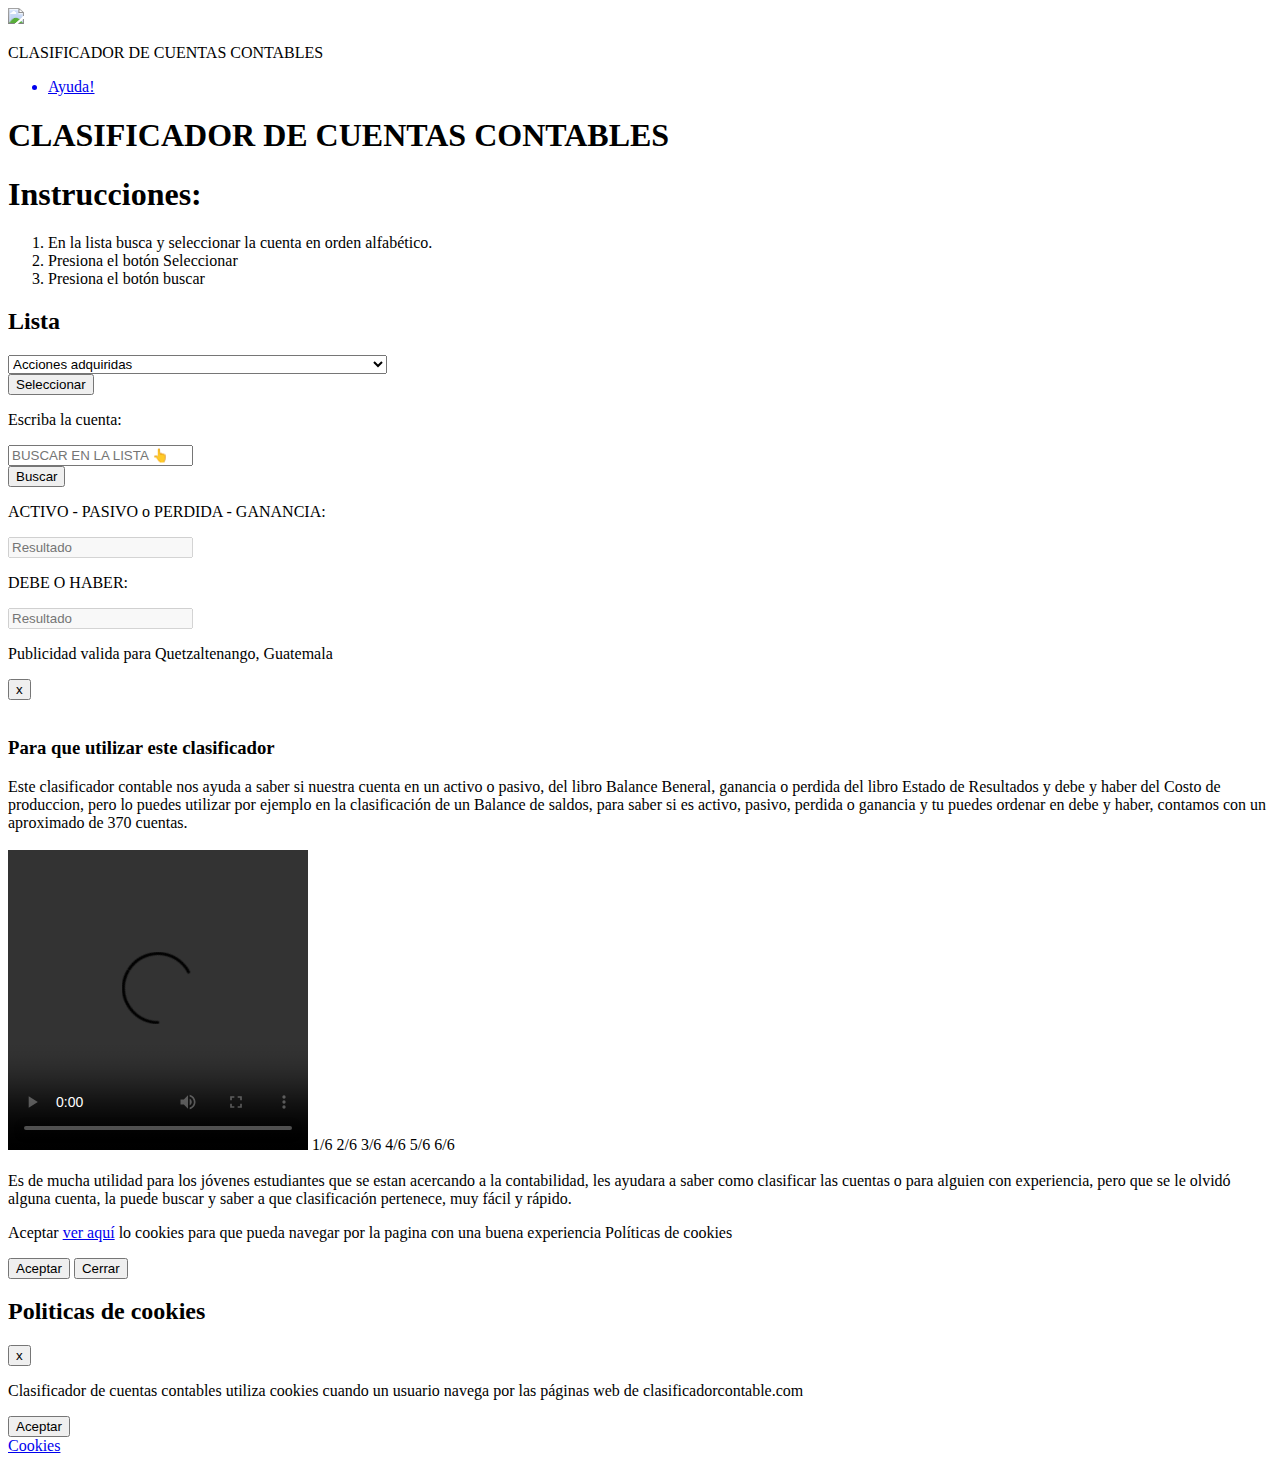
==== index.html @ b7f42ef2 "Primera Actualizacion agrege titulo" ====
<!DOCTYPE html>
<html lang="en">
<head>
    
    <meta charset="UTF-8">
    <meta http-equiv="X-UA-Compatible" content="IE=edge">
    <meta name="viewport" content="width=device-width, initial-scale=1.0">
    <link rel="stylesheet" href="./css/style.css">
    <link rel="stylesheet" href="./cookies_css/style.css">
    <link rel="stylesheet" href="./css/styletable.css" media="screen and (min-width:768px)">
    <link rel="stylesheet" href="./css/stylepc.css" media="screen and (min-width:1024px)">


<meta name="description" content="Clasificador de cuentas contables: es una herramienta para clasificar cuentas en activo, pasivo,
perdida y ganancia en contabilidad, es muy útil para saber a que pertenece una cuenta en contabilidad">

<meta name="keywords" content="contabilidad, clasificar cuentas, activo, pasivo, perdida, ganancia, debe, 
    haber, inventario, diario, mayor, balance, estados, financieros">

   
<meta name="sitedomain" content="www.clasificadorcontable.com">


<meta name="organization" content="clasificador de cuentas contables">


<meta name="designer" content="frijol group">


<meta name="robots" content="index, follow">


<meta name="revisit-after" content="5days">


<meta name="googlebot" content="index, follow">


<link rel="shortcut icon" type="image/png" href="./image/logo16.png"><!--16px-->
<link rel="shortcut icon" type="image/png" href="./image/logo32.png"><!--32px-->
<link rel="shortcut icon" type="image/png" href="./image/logo96.png"><!--96px-->


<!--compartir en twitter-->
<meta name="twitter: card" content="article">
<meta name="twitter: title" content="Clasificador de cuentas contable">
<meta name="twitter: description" content="Clasificador de cuentas contables: es una herramienta para clasificar cuentas en activo, pasivo,
perdida y ganancia en contabilidad, es muy útil para saber a que pertenece una cuenta en contabilidad">
<meta name="twitter: site" content="www.clasificadorcontable.com">
<meta name="twitter: image" content="./image/clasificador.png">
<meta name="twitter: creator" content="frijol group">


 <!--informacion para cuando se comparte nuestra pagina en redes sociales-->
<meta property="og:title" content="Clasificador de cuentas contables">
<meta property="og:type" content="article">
<meta property="og:url" content="www.clasificadorcontable.com">
<meta property="og:image" content="./image/clasificador.png">
<meta property="og:description" content="Clasificador de cuentas contables: es una herramienta para clasificar cuentas en activo, pasivo,
perdida y ganancia en contabilidad, es muy útil para saber a que pertenece una cuenta en contabilidad">


<!--informacion semantica para los motores de busqueda-->

<meta itemprop="name" content="Clasificador de cuentas contables">
<meta itemprop="description" content="Clasificador de cuentas contables: es una herramienta para clasificar cuentas en activo, pasivo,
perdida y ganancia en contabilidad, es muy útil para saber a que pertenece una cuenta en contabilidad">
<meta itemprop="image" content="./image/clasificador.png">




    <!-- Global site tag (gtag.js) - Google Analytics -->
<script async src="https://www.googletagmanager.com/gtag/js?id=G-EKCS589XQ2"></script>
<script>
  window.dataLayer = window.dataLayer || [];
  function gtag(){dataLayer.push(arguments);}
  gtag('js', new Date());

  gtag('config', 'G-EKCS589XQ2');
</script>



    <title>Clasificador de cuentas contables - activo pasivo - perdida ganancia - debe - haber</title>




</head>
<body>
    

    <header class="header">
        <div class="header-p">
            <div><img src="./image/logo32.png"></div><p>CLASIFICADOR DE CUENTAS CONTABLES</p></div>
            <nav class="header-nav">
                <ul>
                   <a href="./ayuda/ayuda.html"><li>Ayuda!</li></a>
                </ul>
            </nav>
        
    </header>


<section class="fondo1">
    <h1 class="titulo">
    CLASIFICADOR DE CUENTAS CONTABLES
</h1>
    <section class="intrucciones">
        <h1>Instrucciones:</h1>
        
        
    </section>
    <section class="intrucciones2">
        
        <nav>
            <ol>
                <li>En la lista busca y seleccionar la cuenta en orden alfabético.</li>
                <li>Presiona el botón Seleccionar</li>
                <li>Presiona el botón buscar</li>
            </ol>
        </nav>


    </section>
</section>



<h2 class="Title">Lista</h2>



    <select id="lista" class="list">
        <option>Acciones adquiridas</option>
        <option>Acciones no suscritas</option>
        <option>Acciones por suscribir
        </option>
        <option>Acciones suscritas
        </option>
        <option>Acreedores
        </option>
        <option>Acreedores hipotecarios
        </option>
        <option>Acreedores a largo plazo
        </option>
        <option>Acreedores por prendas en garantía
        </option>
        <option>Aguinaldos
        </option>
        <option>Aguinaldos de administración
        </option>
        <option>Aguinaldos sala de ventas
        </option>
        <option>Aguinaldos de fábrica
        </option>
        <option>Almacén de envases
        </option>
        <option>Alquileres cobrados
        </option>
        <option>Alquileres ganados
        </option>
        <option>Alquileres producto
        </option>
        <option>Alquileres devengados
        </option>
        <option>Alquileres percibidos
        </option>
        <option>Alquileres cobrados por anticipado
        </option>
        <option>Alquileres percibidos no devengados
        </option>
        <option>Alquileres
        </option>
        <option>Alquileres de oficinas
        </option>
        <option>Alquileres sala de ventas
        </option>
        <option>Alquileres de fabrica
        </option>
        <option>Alquileres pagados por anticipado
        </option>
        <option>Alquileres por pagar
        </option>
        <option>Amortización crédito mercantil
        </option>
        <option>Amortización derecho de llave
        </option>
        <option>Amortización gastos de constitución
        </option>
        <option>Amortización gastos de instalación de fábrica
        </option>
        <option>Amortización gastos de instalación sala de ventas
        </option>
        <option>Amortización gastos de instalación de administración
        </option>
        <option>Amortización gastos de instalación de oficina
        </option>
        <option>Amortización gastos de organización
        </option>
        <option>Amortización marcas y patentes de administración
        </option>
        <option>Amortización marcas y patentes de fábrica
        </option>
        <option>Amortización de pérdidas acumuladas
        </option>
        <option>Amortización de pérdida de ejercicios anteriores
        </option>
        <option>Amortización renombre comercial
        </option>
        <option>Amortización de patentes
        </option>
        <option>Amortizaciones acumuladas
        </option>
        <option>Amortización
        </option>
        <option>Anticipo de clientes
        </option>
        <option>Anticipo sobre ventas
        </option>
        <option>Anticipo a proveedores
        </option>
        <option>Anticipo sobre compras
        </option>
        <option>Anticipo sobre sueldos
        </option>
        <option>Artículos en proceso inicial
        </option>
        <option>Artículos en proceso final
        </option>
        <option>Artículos terminados inicial
        </option>
        <option>Artículos terminados final
        </option>
        <option>Artículos enviados en consignación
        </option>
        <option>Artículos recibidos en consignación
        </option>
        <option>Bancos
        </option>
        <option>Bonificación de administración
        </option>
        <option>Bonificación de fábrica
        </option>
        <option>Bonificación sala de ventas
        </option>
        <option>Bonos comprados
        </option>
        <option>Bonos emitidos
        </option>
        <option>Bono 14
        </option>
        <option>Bono 14 de fábrica
        </option>
        <option>Bono 14 sala de ventas
        </option>
        <option>Bono 14 administración
        </option>
        <option>Bono 14 por pagar
        </option>
        <option>Caja
        </option>
        <option>Caja chica
        </option>
        <option>Caja y bancos
        </option>
        <option>Capital
        </option>
        <option>Capital social
        </option>
        <option>Capital autorizado
        </option>
        <option>Clientes
        </option>
        <option>Combustibles y lubricantes
        </option>
        <option>Combustibles y lubricantes consumidos fábrica
        </option>
        <option>Combustibles y lubricantes consumidos sala de ventas
        </option>
        <option>Combustibles y lubricantes consumidos administración
        </option>
        <option>Comisiones cobradas por anticipado
        </option>
        <option>Comisiones percibidas no devengadas
        </option>
        <option>Comisiones pagadas por anticipado
        </option>
        <option>Comisiones gasto
        </option>
        <option>Comisiones
        </option>
        <option>Comisiones percibidas
        </option>
        <option>Comisiones por cobrar
        </option>
        <option>Comisiones ganadas
        </option>
        <option>Comisiones producto
        </option>
        <option>Comisiones devengadas
        </option>
        <option>Comisiones por pagar
        </option>
        <option>Comisiones sobre ventas
        </option>
        <option>Comitentes por mercaderías
        </option>
        <option>Crédito fiscal
        </option>
        <option>Compras
        </option>
        <option>Compras de materia prima
        </option>
        <option>Compras de mercaderías
        </option>
        <option>Construcciones
        </option>
        <option>Corresponsales deudor
        </option>
        <option>Corresponsales acreedor
        </option>
        <option>Correo, teléfono y telégrafos
        </option>
        <option>Crédito mercantil
        </option>
        <option>Créditos recuperados
        </option>
        <option>Cristaleria
        </option>
        <option>Cuentas por cobrar comerciales
        </option>
        <option>Cuentas por cobrar no comerciales
        </option>
        <option>Cuentas de difícil cobro
        </option>
        <option>Cuentas dudosas
        </option>
        <option>Cuentas incobrables
        </option>
        <option>Cuentas malas
        </option>
        <option>Cuentas por pagar
        </option>
        <option>Cuentas por pagar comerciales
        </option>
        <option>Cuentas por pagar no comerciales
        </option>
        <option>Cuotas laborales
        </option>
        <option>Cuotas laborales por pagar
        </option>
        <option>Cuotas patronales fábrica
        </option>
        <option>Cuotas patronales administración
        </option>
        <option>Cuotas patronales sala de ventas
        </option>
        <option>Cuotas patronales por pagar
        </option>
        <option>Cuenta promesa
        </option>
        <option>Débito fiscal
        </option>
        <option>Depósitos en garantía
        </option>
        <option>Depreciación construcción de fábrica
        </option>
        <option>Depreciación construcción de oficina
        </option>
        <option>Depreciación construcción sala de ventas
        </option>
        <option>Depreciación edificios fábrica
        </option>
        <option>Depreciación edificios oficinas
        </option>
        <option>Depreciación edificios sala de ventas
        </option>
        <option>Depreciación inmuebles oficina
        </option>
        <option>Depreciación inmuebles fábrica
        </option>
        <option>Depreciación inmuebles sala de ventas
        </option>
        <option>Depreciación herramientas
        </option>
        <option>Depreciación maquinaria
        </option>
        <option>Depreciación mobiliario y equipo fábrica
        </option>
        <option>Depreciación mobiliario y equipo oficina
        </option>
        <option>Depreciación mobiliario y equipo sala de ventas
        </option>
        <option>Depreciación de cristalería
        </option>
        <option>Depreciación vehículos de reparto
        </option>
        <option>Depreciación vehículos de fábrica
        </option>
        <option>Depreciación vehículos oficina
        </option>
        <option>Depreciación vehículos sala de ventas
        </option>
        <option>Depreciación acumulada de todo activo
        </option>
        <option>Derecho de llave
        </option>
        <option>Descuentos concedidos
        </option>
        <option>Descuentos sobre acciones
        </option>
        <option>Descuentos sobre ventas
        </option>
        <option>Descuentos sobre compras
        </option>
        <option>Descuentos percibidos
        </option>
        <option>Deudores
        </option>
        <option>Deudores diversos
        </option>
        <option>Deudores varios
        </option>
        <option>Devoluciones y rebajas sobre ventas
        </option>
        <option>Devoluciones y rebajas sobre compras
        </option>
        <option>Devoluciones y rebajas sobre compras de materia prima
        </option>
        <option>Dividendos percibidos
        </option>
        <option>Dividendos no retirados o no pagados
        </option>
        <option>Dividendos por pagar
        </option>
        <option>Dividendos ganados
        </option>
        <option>Dividendos por cobrar
        </option>
        <option>Divisas adquiridas
        </option>
        <option>Documentos por cobrar
        </option>
        <option>Documentos por pagar
        </option>
        <option>Documentos endosados
        </option>
        <option>Documentos descontados
        </option>
        <option>Documentos por cobrar descontados
        </option>
        <option>Documentos por pagar a largo plazo
        </option>
        <option>Donativos
        </option>
        <option>Donativos pagados
        </option>
        <option>Donativos por pagar
        </option>
        <option>Donativos percibidos
        </option>
        <option>Edificios
        </option>
        <option>Efectos descontados
        </option>
        <option>Efectos endosados
        </option>
        <option>Efectos por cobrar
        </option>
        <option>Efectos por pagar
        </option>
        <option>Efectos por pagar a largo plazo
        </option>
        <option>Energía eléctrica de fábrica
        </option>
        <option>Energía eléctrica de oficina
        </option>
        <option>Energía eléctrica sala de ventas
        </option>
        <option>Energía eléctrica        
        </option>
        <option>Envases en departamento de producción
        </option>
        <option>Equipo de computación
        </option>
        <option>Equipo de reparto
        </option>
        <option>Especies fiscales
        </option>
        <option>Estimación para cuentas incobrables
        </option>
        <option>Estimación para cuentas malas
        </option>
        <option>Estimación para cuentas dudosas
        </option>
        <option>Estimación para cuentas de difícil cobro
        </option>
        <option>Faltante de caja
        </option>
        <option>Fletes sobre compras
        </option>
        <option>Flestes sobre compras de materia prima
        </option>
        <option>Fletes
        </option>
        <option>Fórmulas patentadas
        </option>
        <option>Ganancia antes del impuesto
        </option>
        <option>Ganancia antes de impuestos y reservas
        </option>
        <option>Ganancia después del impuesto
        </option>
        <option>Ganancia después del impuesto y reservas
        </option>
        <option>Ganancia en negociación de activos
        </option>
        <option>Ganancia en venta de activos
        </option>
        <option>Gastos de organización
        </option>
        <option>Gastos de instalación
        </option>
        <option>Gastos de instalación fábrica
        </option>
        <option>Gastos diversos de fábrica
        </option>
        <option>Gastos diversos de administración
        </option>
        <option>Gastos diversos sala de ventas
        </option>
        <option>Gastos misceláneos de fábrica
        </option>
        <option>Gastos misceláneos de oficina
        </option>
        <option>Gastos misceláneos sala de ventas
        </option>
        <option>Gastos publicitarios
        </option>
        <option>Gastos sobre compras
        </option>
        <option>Gastos sobre compras de materia prima
        </option>
        <option>Grasas y aceites
        </option>
        <option>Grasas y aceites consumidos fábrica
        </option>
        <option>Grasas y aceites consumidos sala de ventas
        </option>
        <option>Herramientas
        </option>
        <option>Hipotecas
        </option>
        <option>IGSS por pagar
        </option>
        <option>IGSS laboral
        </option>
        <option>IGSS
        </option>
        <option>Impuestos aduanales sobre compras
        </option>
        <option>Impuestos aduanales sobre compras de materia prima
        </option>
        <option>Impuestos y contribuciones fábrica
        </option>
        <option>Impuestos y contribuciones administración
        </option>
        <option>Impuestos y contribuciones sala de ventas
        </option>
        <option>Impuestos sobre inmuebles fábrica
        </option>
        <option>Impuestos sobre inmuebles sala de ventas
        </option>
        <option>Impuestos sobre inmuebles oficina
        </option>
        <option>Impuestos y contribuciones por pagar
        </option>
        <option>Impuesto sobre inmuebles por pagar
        </option>
        <option>Impuesto sobre la renta por pagar
        </option>
        <option>Impuesto sobre la renta pagado por anticipado
        </option>
        <option>Impuesto a las empresas mercantiles pagado por anticipado
        </option>
        <option>Impuesto sobre la renta retenido
        </option>
        <option>Indemnizaciones fábrica
        </option>
        <option>Indemnizaciones administración
        </option>
        <option>Indemnizaciones sala de ventas
        </option>
        <option>Inmuebles
        </option>
        <option>Intereses gasto
        </option>
        <option>Intereses por cobrar
        </option>
        <option>Intereses percibidos no devengados
        </option>
        <option>Intereses cobrados por anticipado
        </option>
        <option>Intereses pagados por anticipado
        </option>
        <option>Intereses devengados
        </option>
        <option>Intereses ganados
        </option>
        <option>Intereses producto
        </option>
        <option>Intereses por pagar
        </option>
        <option>Inventario inicial de mercaderías
        </option>
        <option>Inventario inicial de artículos en proceso
        </option>
        <option>Inventario inicial de artículos terminados
        </option>
        <option>Inventario inicial de materia prima
        </option>
        <option>Inventario final de mercaderías
        </option>
        <option>Inventario final de artículos en proceso
        </option>
        <option>Inventario final de artículos terminados
        </option>
        <option>Inventario final de matería prima
        </option>
        <option>Inversiones
        </option>
        <option>Inversiones en valores
        </option>
        <option>IVA acreditable
        </option>
        <option>IVA por acreditar
        </option>
        <option>IVA por cobrar
        </option>
        <option>IVA deudor
        </option>
        <option>IVA debitable
        </option>
        <option>IVA por debitar
        </option>
        <option>IVA por pagar
        </option>
        <option>IVA acreedor
        </option>
        <option>Mano de obra directa
        </option>
        <option>Mano de obra indirecta
        </option>
        <option>Maquinaria
        </option>
        <option>Marcas y patentes
        </option>
        <option>Materia prima inicial
        </option>
        <option>Materia prima final
        </option>
        <option>Materia prima estropeada
        </option>
        <option>Materia prima inservible
        </option>
        <option>Materia prima destruida
        </option>
        <option>Materia prima en aduana
        </option>
        <option>Materia prima en tránsito
        </option>
        <option>Material de empaque
        </option>
        <option>Material de empaque consumido
        </option>
        <option>Material de empaque consumido fábrica
        </option>
        <option>Mercaderías enviadas en consignación
        </option>
        <option>Mercaderías inicial
        </option>
        <option>Mercaderías final
        </option>
        <option>Mercaderías en tránsito o en camino
        </option>
        <option>Mercaderías recibidas en consignación
        </option>
        <option>Mercaderías en aduana
        </option>
        <option>Mobiliario y equipo
        </option>
        <option>Multas y recargos
        </option>
        <option>Mercaderías ajenas
        </option>
        <option>Papelería y utiles
        </option>
        <option>Papelería y utiles consumidos
        </option>
        <option>Patentes
        </option>
        <option>Pérdidas acumuladas
        </option>
        <option>Pérdida de ejercicios anteriores
        </option>
        <option>Pérdida del ejercicio
        </option>
        <option>Pérdida en negociación de activos
        </option>
        <option>Pérdida en venta de activos
        </option>
        <option>Premios de lotería
        </option>
        <option>Prendas en garantía
        </option>
        <option>Prestaciones laborales fábrica
        </option>
        <option>Prestaciones laborales de administración
        </option>
        <option>Prestaciones laborales sala de ventas
        </option>
        <option>Préstamos bancarios
        </option>
        <option>Primas de seguro
        </option>
        <option>Primas de seguro vencidas
        </option>
        <option>Primas de seguro vencidas fábrica
        </option>
        <option>Primas de seguro vencidas administración
        </option>
        <option>Primas de seguro vencidas sala de ventas
        </option>
        <option>Primas de seguro no vencidas
        </option>
        <option>Primas sobre acciones
        </option>
        <option>Productos percibidos no devengados
        </option>
        <option>Productos por cobrar
        </option>
        <option>Propaganda
        </option>
        <option>Proveedores
        </option>
        <option>Proveeduría
        </option>
        <option>Provisión para cuentas incobrables
        </option>
        <option>Publicidad
        </option>
        <option>Propaganda pagada por anticipado
        </option>
        <option>Publicidad pagada por anticipado
        </option>
        <option>Recuperación de créditos
        </option>
        <option>Regalías
        </option>
        <option>Regalías percibidas
        </option>
        <option>Renombre comercial
        </option>
        <option>Reparación y mantenimiento de maquinaria
        </option>
        <option>Reparación y mantenimiento de vehículos
        </option>
        <option>Repuestos y accesorios
        </option>
        <option>Repuestos y accesorios consumidos
        </option>
        <option>Reserva legal
        </option>
        <option>Reserva para cuentas incobrables
        </option>
        <option>Reserva para cuentas malas
        </option>
        <option>Reserva para cuentas morosas
        </option>
        <option>Reserva para cuentas de difícil cobro
        </option>
        <option>Reserva para indemnizaciones
        </option>
        <option>Retenciones laborales
        </option>
        <option>Retención del impuesto sobre la renta
        </option>
        <option>Seguros
        </option>
        <option>Seguros anticipados
        </option>
        <option>Seguros pagados por anticipado
        </option>
        <option>Seguros no vencidos
        </option>
        <option>Seguros vencidos
        </option>
        <option>Seguros vencidos de fábrica
        </option>
        <option>Seguros vencidos de administración
        </option>
        <option>Seguros vencidos sala de ventas
        </option>
        <option>Señor x cuenta personal
        </option>
        <option>Señor x cuenta particular
        </option>
        <option>Socio x cuenta personal deudor
        </option>
        <option>Socio x cuenta personal acreedor
        </option>
        <option>Socio x cuenta particular deudor
        </option>
        <option>Socio x cuenta particular acreedor
        </option>
        <option>Socio x cuenta promesa</option>
        <option>Sobrantes de caja
        </option>
        <option>Sueldos de administración
        </option>
        <option>Sueldos sala de ventas
        </option>
        <option>Sueldos de vendedores
        </option>
        <option>Sueldos pagados por anticipado
        </option>
        <option>Sueldos por pagar
        </option>
        <option>Suministros
        </option>
        <option>Suministros consumidos fábrica
        </option>
        <option>Suministros consumidos de oficina
        </option>
        <option>Suministros consumidos sala de ventas
        </option>
        <option>Superávit acumulado
        </option>
        <option>Suscriptores de acciones
        </option>
        <option>Terrenos
        </option>
        <option>Utiles y enseres
        </option>
        <option>Utiles y enseres consumidos
        </option>
        <option>Utilidad del ejercicio
        </option>
        <option>Utilidades no distribuidas
        </option>
        <option>Utilidad por distribuir
        </option>
        <option>Valores mobiliarios
        </option>
        <option>Vehículos
        </option>
        <option>Vehículos de reparto
        </option>
        <option>Ventas
        </option>
        <option>Ventas por realizar
        </option>
        <option>Viáticos
        </option>
        <option></option>
        <option></option>
        <option></option>
        <option></option>
        <option></option>
        <option></option>
        <option></option>
        <option></option>
        <option></option>
        <option></option>
        <option></option>
        
        




    </select>

    <section>
    <input type="button" value="Seleccionar" onclick="lista()" class="boton_2">
    </section>

   

<form name="registro" class="formulario">
    
    <div class="ingresarCuenta">
<label>
   <p>Escriba la cuenta:</p>
   <input type="text" name="texto" id="texto" placeholder="BUSCAR EN LA LISTA &#128070;" class="input1">
   <div><input type="button" name="btn1" value="Buscar" onclick="obtenerdatos()" class="boton"></div>
</label>
     </div>

<div class="resultadoA">
<label>
    <p>ACTIVO - PASIVO o PERDIDA - GANANCIA:</p> 
    <input type="text" name="obtenerDato" id="obtenerDato" placeholder="Resultado" class="input2" disabled>
</label>
</div>

<div class="resultadoAA">
<label>
    <p>DEBE O HABER:</p> 
    <input type="text" name="obtenerDato2" id="obtenerDato2" placeholder="Resultado" class="input3" disabled>
</label>
</div>









</form>



<div class="fondo_publi">
    <div class="publicidad">
        <p class="parrafo_publicidad">Publicidad valida para Quetzaltenango, Guatemala</p>
    <picture id="publi_papa">
        <div class="padre_eliminar"><input class="eliminar" type="button" onclick="eliminarpubli()" value="x" ></div>
        <img id="hijo" src="./image/N1_270.png" alt="" class="imagen_publicidad">
    </picture>
    </div>
    </div>



<section class="informacion">
    <h3>Para que utilizar este clasificador</h3>
    <article class="articleA">
        Este clasificador contable nos ayuda a saber si nuestra cuenta en un activo o pasivo, del libro Balance Beneral, 
        ganancia o perdida del libro Estado de Resultados y debe y haber del Costo de produccion, pero lo puedes utilizar 
        por ejemplo en la clasificación de un Balance de saldos, para saber si es activo, pasivo, perdida o ganancia y tu 
        puedes ordenar en debe y haber, contamos con un aproximado de 370 cuentas. 
    </article>

 </br>
 <article class="video">
    <video id="medio" width="300" height="300" controls>
        <source src="./image/instrucciones.mp4">
    </video> <span class="cantidad1">1/6</span>

    <img src="./image/paso1.jpg" alt=""><span class="cantidad1">2/6</span>
    <img src="./image/paso2.jpg" alt=""><span class="cantidad1">3/6</span>
    <img src="./image/paso2_1.jpg" alt=""><span class="cantidad1">4/6</span>
    <img src="./image/paso3.jpg" alt=""><span class="cantidad1">5/6</span>
    <img src="./image/paso4.jpg" alt="" ><span class="cantidad1">6/6</span>


</article>

</br>

<article class="articleB">
Es de mucha utilidad para los jóvenes estudiantes que se estan acercando a la contabilidad, les ayudara a saber 
    como clasificar las cuentas o para alguien con experiencia, pero que se le olvidó alguna cuenta, la puede buscar y saber a 
    que clasificación pertenece, muy fácil y rápido.
    </article>
</section>



<div class="cookies-box">
    <div class="container-cookies">
        <div class="parrafo">
            <p>Aceptar <a href="./cookies/cookies.html"> ver aquí</a> lo cookies para que pueda navegar
                por la pagina con una buena experiencia<a id="ver"> Políticas de cookies</a>
            </p>
        </div>
        <div class="botones">
            <button id="acep" >Aceptar</button>
            <button id="close">Cerrar</button>
        </div>
    </div>
</div>

<div class="modal">
<div class="titulito">
    <h2>Politicas de cookies</h2>
    <button id="close_modal">x</button>
</div>

<div class="parrafito">
    <p>Clasificador de cuentas contables utiliza cookies cuando un usuario navega por 
        las páginas web de clasificadorcontable.com</p>   
</div>
<div class="aceptar-modal">
     <button id="acept-cookie">Aceptar</button>
</div>
</div>



<footer class="footer">
    <div><a href=""></a></div>
    <div><a href="./cookies/cookies.html">Cookies</a></div>
    <div><a href=""></a></div>
</footer>


<script src="./js/clasificar.js"></script>
<script src="./cookies_java/script.js"></script>
<script src="./js/publicidad.js"></script>

</body>
</html>
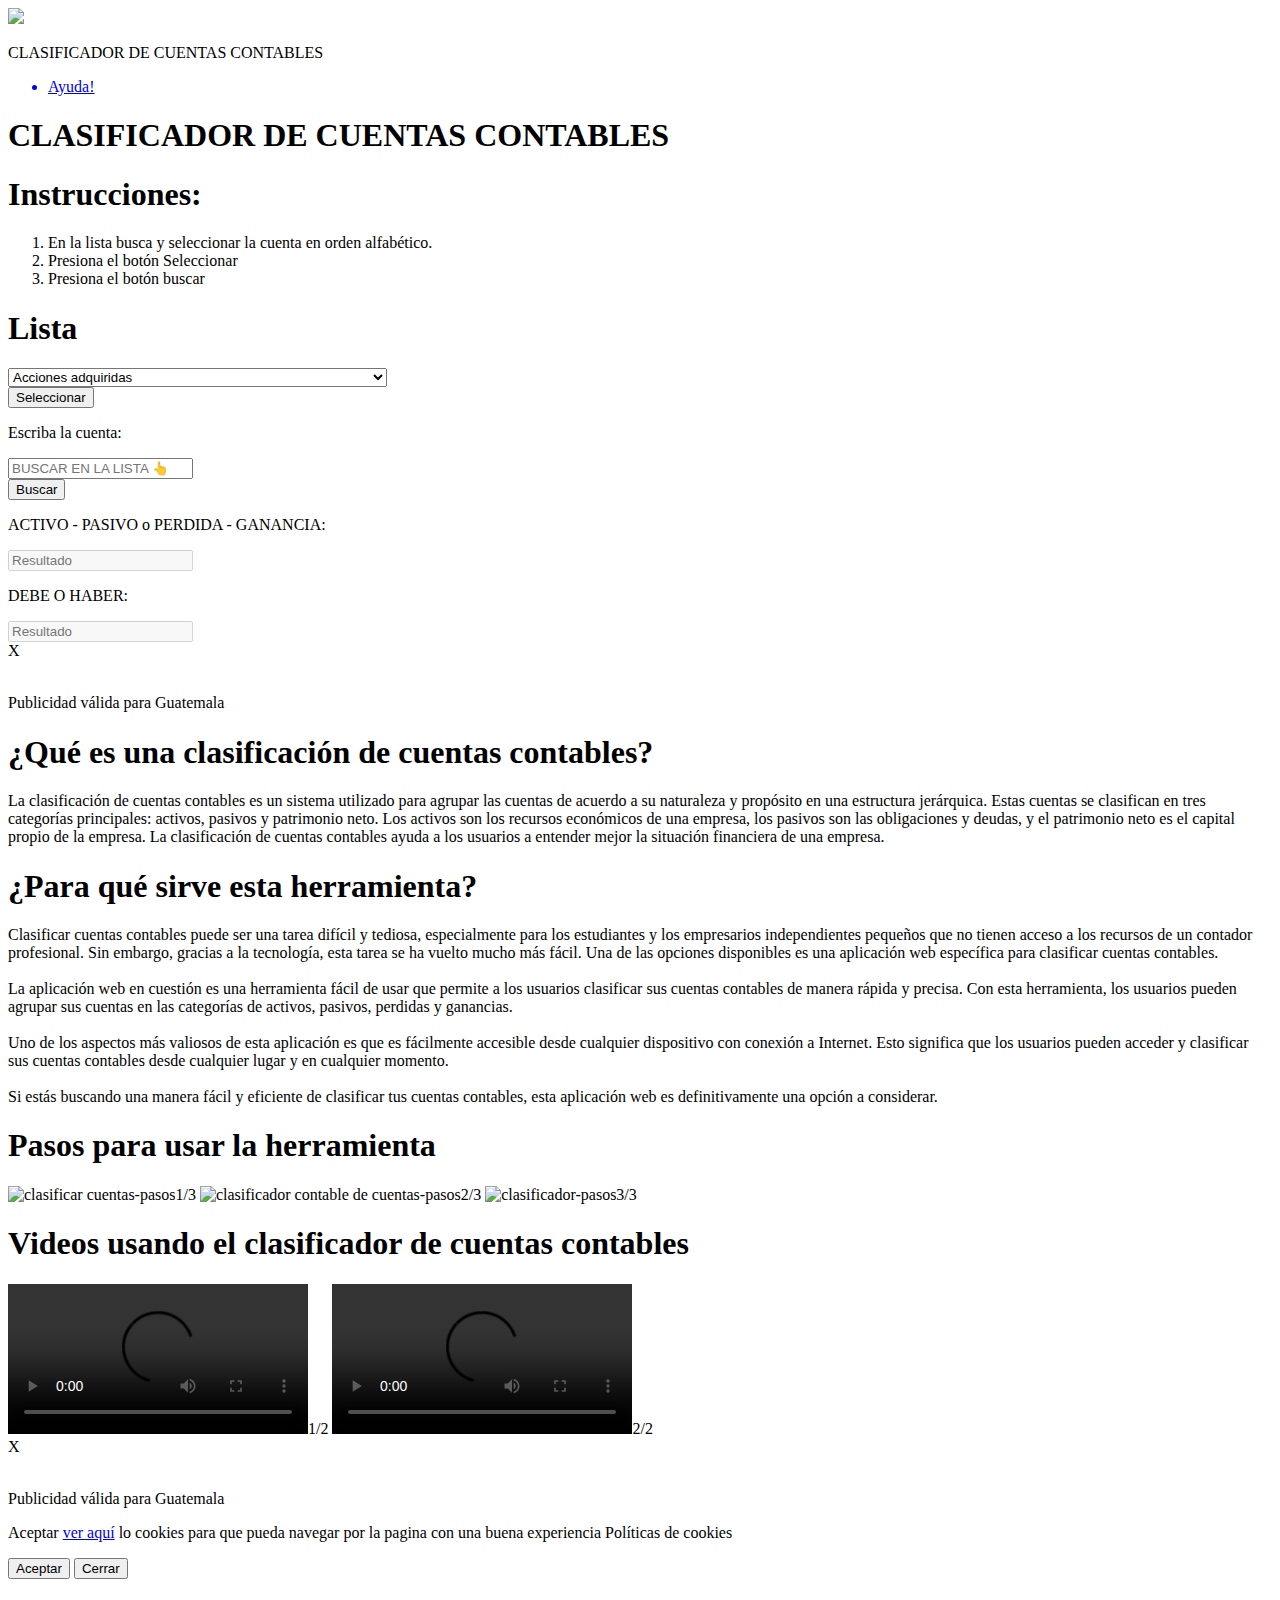
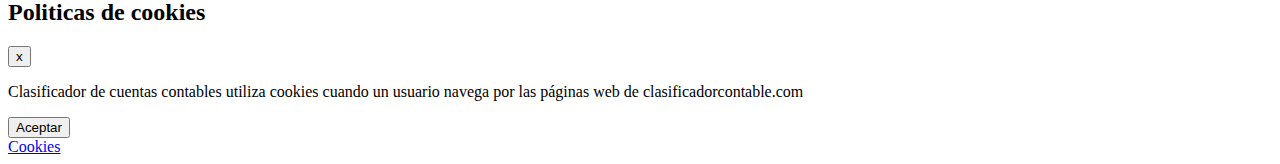
==== commit 7fc165db: "tercer actualizacion enero 2023" ====
--- a/index.html
+++ b/index.html
@@ -47,7 +47,7 @@
 <meta name="twitter: description" content="Clasificador de cuentas contables: es una herramienta para clasificar cuentas en activo, pasivo,
 perdida y ganancia en contabilidad, es muy útil para saber a que pertenece una cuenta en contabilidad">
 <meta name="twitter: site" content="www.clasificadorcontable.com">
-<meta name="twitter: image" content="./image/clasificador.png">
+<meta name="twitter: image" content="./image/pasoUno.jpg">
 <meta name="twitter: creator" content="frijol group">
 
 
@@ -55,7 +55,7 @@
 <meta property="og:title" content="Clasificador de cuentas contables">
 <meta property="og:type" content="article">
 <meta property="og:url" content="www.clasificadorcontable.com">
-<meta property="og:image" content="./image/clasificador.png">
+<meta property="og:image" content="./image/pasoUno.jpg">
 <meta property="og:description" content="Clasificador de cuentas contables: es una herramienta para clasificar cuentas en activo, pasivo,
 perdida y ganancia en contabilidad, es muy útil para saber a que pertenece una cuenta en contabilidad">
 
@@ -65,7 +65,7 @@
 <meta itemprop="name" content="Clasificador de cuentas contables">
 <meta itemprop="description" content="Clasificador de cuentas contables: es una herramienta para clasificar cuentas en activo, pasivo,
 perdida y ganancia en contabilidad, es muy útil para saber a que pertenece una cuenta en contabilidad">
-<meta itemprop="image" content="./image/clasificador.png">
+<meta itemprop="image" content="./image/pasoUno.jpg">
 
 
 
@@ -81,16 +81,13 @@
 </script>
 
 
-
-    <title>Clasificador de cuentas contables - activo pasivo - perdida ganancia - debe - haber</title>
-
+<title>Clasificador de cuentas contables - activo pasivo - perdida ganancia - debe - haber</title>
 
 
 
 </head>
 <body>
     
-
     <header class="header">
         <div class="header-p">
             <div><img src="./image/logo32.png"></div><p>CLASIFICADOR DE CUENTAS CONTABLES</p></div>
@@ -104,16 +101,14 @@
 
 
 <section class="fondo1">
-    <h1 class="titulo">
-    CLASIFICADOR DE CUENTAS CONTABLES
-</h1>
+
+    <h1 class="titulo">CLASIFICADOR DE CUENTAS CONTABLES</h1>
+
     <section class="intrucciones">
         <h1>Instrucciones:</h1>
-        
-        
-    </section>
+     </section>
+
     <section class="intrucciones2">
-        
         <nav>
             <ol>
                 <li>En la lista busca y seleccionar la cuenta en orden alfabético.</li>
@@ -121,16 +116,12 @@
                 <li>Presiona el botón buscar</li>
             </ol>
         </nav>
-
-
     </section>
 </section>
 
 
 
-<h2 class="Title">Lista</h2>
-
-
+<h1 class="Title">Lista</h1>
 
     <select id="lista" class="list">
         <option>Acciones adquiridas</option>
@@ -393,6 +384,8 @@
         </option>
         <option>Depreciación mobiliario y equipo sala de ventas
         </option>
+        <option>Depreciación mobiliario y equipo
+        </option>
         <option>Depreciación de cristalería
         </option>
         <option>Depreciación vehículos de reparto
@@ -403,6 +396,8 @@
         </option>
         <option>Depreciación vehículos sala de ventas
         </option>
+        <option>Depreciación vehículos
+        </option>
         <option>Depreciación acumulada de todo activo
         </option>
         <option>Derecho de llave
@@ -433,6 +428,10 @@
         </option>
         <option>Dividendos no retirados o no pagados
         </option>
+        <option>Dividendos no retirados
+        </option>
+        <option>Dividendos no pagados
+        </option>
         <option>Dividendos por pagar
         </option>
         <option>Dividendos ganados
@@ -501,7 +500,7 @@
         </option>
         <option>Fletes sobre compras
         </option>
-        <option>Flestes sobre compras de materia prima
+        <option>Fletes sobre compras de materia prima
         </option>
         <option>Fletes
         </option>
@@ -511,9 +510,13 @@
         </option>
         <option>Ganancia antes de impuestos y reservas
         </option>
+        <option>Ganancia antes de reservas
+        </option>
         <option>Ganancia después del impuesto
         </option>
         <option>Ganancia después del impuesto y reservas
+        </option>
+        <option>Ganancia después de reservas
         </option>
         <option>Ganancia en negociación de activos
         </option>
@@ -870,21 +873,10 @@
         <option></option>
         <option></option>
         <option></option>
-        <option></option>
-        <option></option>
-        <option></option>
-        <option></option>
-        <option></option>
-        
-        
-
-
-
-
     </select>
 
     <section>
-    <input type="button" value="Seleccionar" onclick="lista()" class="boton_2">
+    <input type="button" value="Seleccionar"  class="boton_2" id="boton_2">
     </section>
 
    
@@ -892,83 +884,81 @@
 <form name="registro" class="formulario">
     
     <div class="ingresarCuenta">
-<label>
-   <p>Escriba la cuenta:</p>
-   <input type="text" name="texto" id="texto" placeholder="BUSCAR EN LA LISTA &#128070;" class="input1">
-   <div><input type="button" name="btn1" value="Buscar" onclick="obtenerdatos()" class="boton"></div>
-</label>
+      <label>
+         <p class="titulitos-formulario">Escriba la cuenta:</p>
+          <input type="text" name="texto" id="texto" placeholder="BUSCAR EN LA LISTA &#128070;" class="input1">
+          <div><input type="button" name="btn1" value="Buscar" class="boton" id="boton_buscar"></div>
+      </label>
      </div>
 
 <div class="resultadoA">
-<label>
-    <p>ACTIVO - PASIVO o PERDIDA - GANANCIA:</p> 
-    <input type="text" name="obtenerDato" id="obtenerDato" placeholder="Resultado" class="input2" disabled>
-</label>
+    <label>
+        <p class="titulitos-formulario">ACTIVO - PASIVO o PERDIDA - GANANCIA:</p> 
+        <input type="text" name="obtenerDato" id="obtenerDato" placeholder="Resultado" class="input2" disabled>
+    </label>
 </div>
 
 <div class="resultadoAA">
-<label>
-    <p>DEBE O HABER:</p> 
-    <input type="text" name="obtenerDato2" id="obtenerDato2" placeholder="Resultado" class="input3" disabled>
-</label>
+    <label>
+        <p class="titulitos-formulario">DEBE O HABER:</p> 
+        <input type="text" name="obtenerDato2" id="obtenerDato2" placeholder="Resultado" class="input3" disabled>
+    </label>
 </div>
 
-
-
-
-
-
-
-
-
 </form>
 
 
 
-<div class="fondo_publi">
-    <div class="publicidad">
-        <p class="parrafo_publicidad">Publicidad valida para Quetzaltenango, Guatemala</p>
-    <picture id="publi_papa">
-        <div class="padre_eliminar"><input class="eliminar" type="button" onclick="eliminarpubli()" value="x" ></div>
-        <img id="hijo" src="./image/N1_270.png" alt="" class="imagen_publicidad">
-    </picture>
-    </div>
-    </div>
+<div class="publicidad">
+        <div class="contendedor-letras_publicidad"><span class="cerrar-publicidad" id="cerrarPublicidad">X</span></div>
+        <div class="contenedor-image_publicidad" id="imagenPublicidad"><img src="./image/anuncio.jpg" alt="" class="img-publicidad"></div>
+            <p class="p-publicidad">Publicidad válida para Guatemala</p> 
+</div>
 
 
 
 <section class="informacion">
-    <h3>Para que utilizar este clasificador</h3>
-    <article class="articleA">
-        Este clasificador contable nos ayuda a saber si nuestra cuenta en un activo o pasivo, del libro Balance Beneral, 
-        ganancia o perdida del libro Estado de Resultados y debe y haber del Costo de produccion, pero lo puedes utilizar 
-        por ejemplo en la clasificación de un Balance de saldos, para saber si es activo, pasivo, perdida o ganancia y tu 
-        puedes ordenar en debe y haber, contamos con un aproximado de 370 cuentas. 
+    <h1 class="titulo-informacion">¿Qué es una clasificación de cuentas contables?</h1>
+        <article class="articleA">
+        La clasificación de cuentas contables es un sistema utilizado para agrupar las cuentas de acuerdo a su naturaleza y propósito en una estructura jerárquica. Estas cuentas se clasifican en tres categorías principales: activos, pasivos y patrimonio neto. Los activos son los recursos económicos de una empresa, los pasivos son las obligaciones y deudas, y el patrimonio neto es el capital propio de la empresa. La clasificación de cuentas contables ayuda a los usuarios a entender mejor la situación financiera de una empresa. 
+        </article>
+
+
+
+
+        <h1 class="titulo-informacion">¿Para qué sirve esta herramienta?</h1>
+        <article class="articleA">
+            Clasificar cuentas contables puede ser una tarea difícil y tediosa, especialmente para los estudiantes y los empresarios independientes pequeños que no tienen acceso a los recursos de un contador profesional. Sin embargo, gracias a la tecnología, esta tarea se ha vuelto mucho más fácil. Una de las opciones disponibles es una aplicación web específica para clasificar cuentas contables.</br></br> 
+            La aplicación web en cuestión es una herramienta fácil de usar que permite a los usuarios clasificar sus cuentas contables de manera rápida y precisa. Con esta herramienta, los usuarios pueden agrupar sus cuentas en las categorías de activos, pasivos, perdidas y ganancias.</br></br>
+            Uno de los aspectos más valiosos de esta aplicación es que es fácilmente accesible desde cualquier dispositivo con conexión a Internet. Esto significa que los usuarios pueden acceder y clasificar sus cuentas contables desde cualquier lugar y en cualquier momento. </br></br>
+            Si estás buscando una manera fácil y eficiente de clasificar tus cuentas contables, esta aplicación web es definitivamente una opción a considerar.
+        </article>
+    
+    <h1 class="titulo2-informacion">Pasos para usar la herramienta</h1>
+    <article class="Pasos-informacion">
+      <img src="./image/pasoUno.jpg" alt="clasificar cuentas-pasos" class="img_Pasos-informacion"><span class="numero">1/3</span>
+      <img src="./image/pasoDos.jpg" alt="clasificador contable de cuentas-pasos" class="img_Pasos-informacion"><span class="numero">2/3</span>
+      <img src="./image/pasoTres.jpg" alt="clasificador-pasos" class="img_Pasos-informacion"><span class="numero">3/3</span>
     </article>
 
- </br>
- <article class="video">
-    <video id="medio" width="300" height="300" controls>
-        <source src="./image/instrucciones.mp4">
-    </video> <span class="cantidad1">1/6</span>
-
-    <img src="./image/paso1.jpg" alt=""><span class="cantidad1">2/6</span>
-    <img src="./image/paso2.jpg" alt=""><span class="cantidad1">3/6</span>
-    <img src="./image/paso2_1.jpg" alt=""><span class="cantidad1">4/6</span>
-    <img src="./image/paso3.jpg" alt=""><span class="cantidad1">5/6</span>
-    <img src="./image/paso4.jpg" alt="" ><span class="cantidad1">6/6</span>
-
-
-</article>
-
-</br>
-
-<article class="articleB">
-Es de mucha utilidad para los jóvenes estudiantes que se estan acercando a la contabilidad, les ayudara a saber 
-    como clasificar las cuentas o para alguien con experiencia, pero que se le olvidó alguna cuenta, la puede buscar y saber a 
-    que clasificación pertenece, muy fácil y rápido.
+    <h1 class="titulo3-informacion">Videos usando el clasificador de cuentas contables</h1>
+    <article class="video-informacion">
+      <video src="./image/pasos.mp4"  controls class="img_Pasos-informacion"></video><span class="numero">1/2</span>
+      <video src="./image/ejercicio.mp4" controls class="img_Pasos-informacion"></video><span class="numero">2/2</span>
     </article>
 </section>
+
+
+
+
+<div class="publicidad">
+    <div class="contendedor-letras_publicidad"><span class="cerrar-publicidad" id="cerrarPublicidad2">X</span></div>
+    <div class="contenedor-image_publicidad" id="imagenPublicidad2"><img src="./image/anuncio.jpg" alt="" class="img-publicidad"></div>
+        <p class="p-publicidad">Publicidad válida para Guatemala</p> 
+</div>
+
+
+
 
 
 
@@ -979,26 +969,27 @@
                 por la pagina con una buena experiencia<a id="ver"> Políticas de cookies</a>
             </p>
         </div>
-        <div class="botones">
+          <div class="botones">
             <button id="acep" >Aceptar</button>
             <button id="close">Cerrar</button>
-        </div>
+          </div>
     </div>
 </div>
 
+
 <div class="modal">
-<div class="titulito">
-    <h2>Politicas de cookies</h2>
-    <button id="close_modal">x</button>
-</div>
-
-<div class="parrafito">
-    <p>Clasificador de cuentas contables utiliza cookies cuando un usuario navega por 
-        las páginas web de clasificadorcontable.com</p>   
-</div>
-<div class="aceptar-modal">
+   <div class="titulito">
+      <h2>Politicas de cookies</h2>
+      <button id="close_modal">x</button>
+   </div>
+
+   <div class="parrafito">
+     <p>Clasificador de cuentas contables utiliza cookies cuando un usuario navega por 
+     las páginas web de clasificadorcontable.com</p>   
+   </div>
+   <div class="aceptar-modal">
      <button id="acept-cookie">Aceptar</button>
-</div>
+   </div>
 </div>
 
 
@@ -1012,7 +1003,7 @@
 
 <script src="./js/clasificar.js"></script>
 <script src="./cookies_java/script.js"></script>
-<script src="./js/publicidad.js"></script>
+
 
 </body>
 </html>
